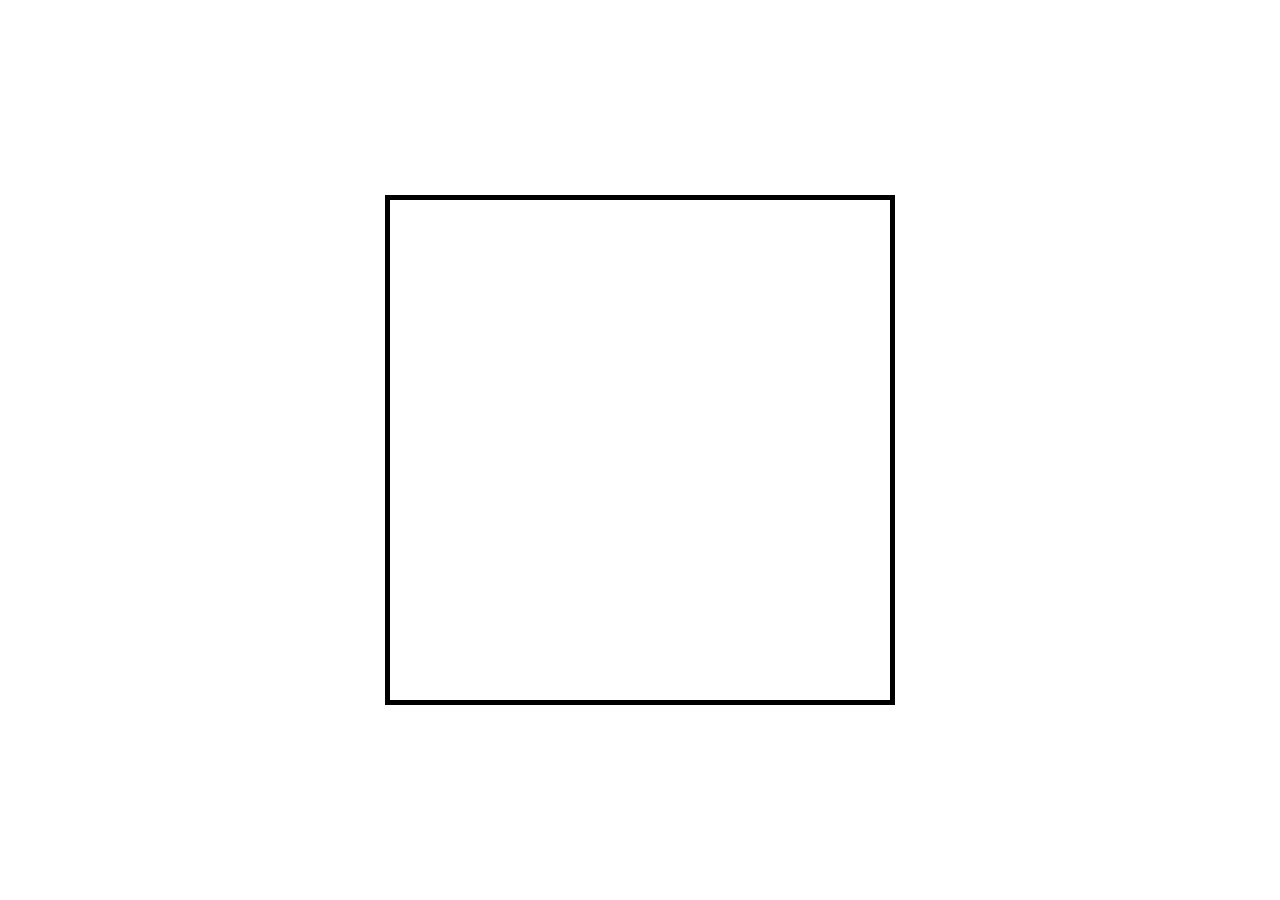
==== index.html @ 4af75192 "Initial commit" ====
<!DOCTYPE html>
<html lang="en">
<head>
    <meta charset="UTF-8">
    <meta http-equiv="X-UA-Compatible" content="width=device-width, initial-scale=1.0">
    <meta name="viewport" content="width=device-width, initial-scale=1.0">
    <title>JavaScript Game</title>
    <link rel="stylesheet" href="style.css">
</head>
<body>
    <canvas id="canvas1">   </canvas>

    <script type="module" src="main.js"></script>
</body>
</html>
---- style.css ----
* {
    margin: 0;
    padding: 0;
    box-sizing: border-box;
}

#canvas1 {
    border: 5px solid black;
    position: absolute;
    top: 50%;
    left: 50%;
    transform: translate(-50%, -50%);
}
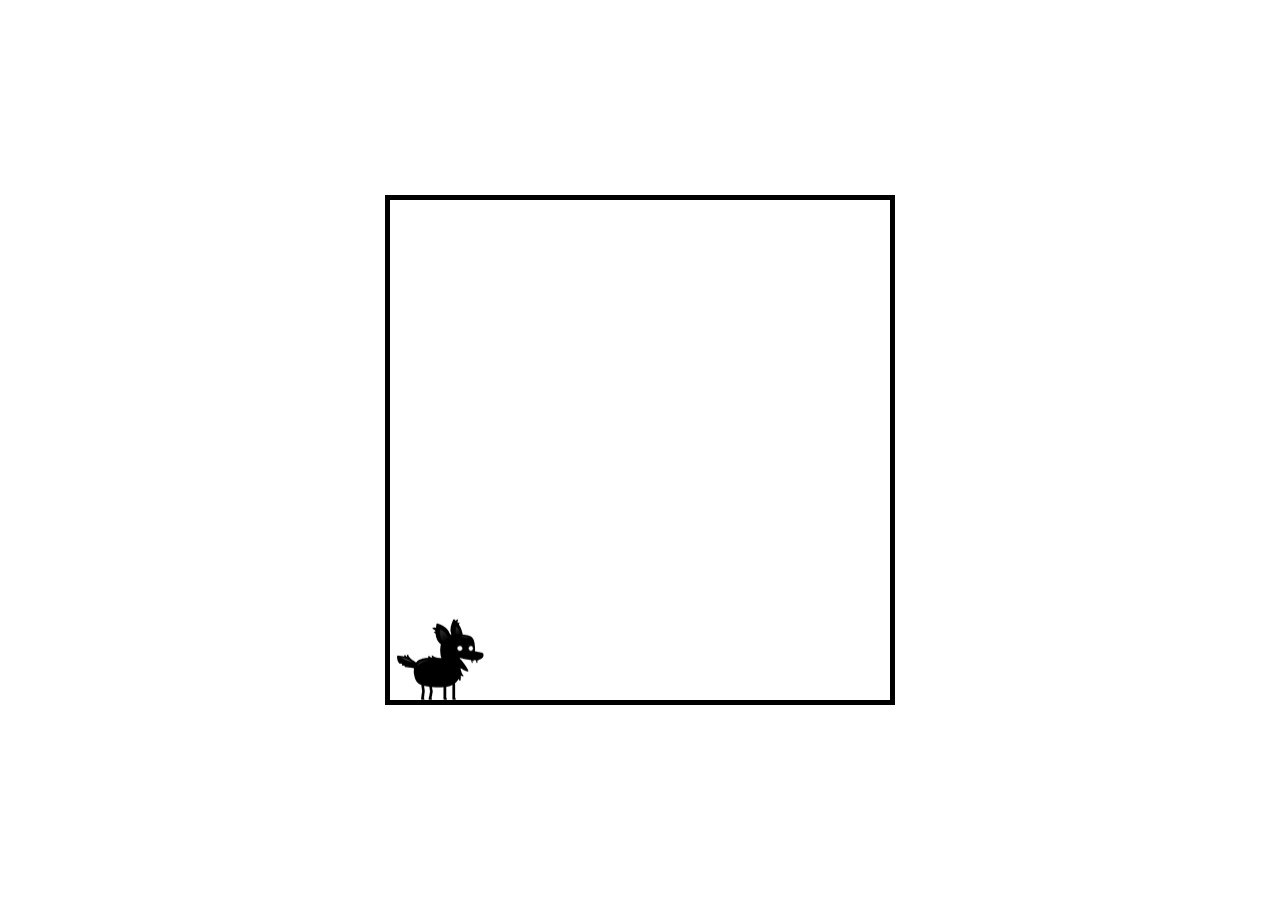
==== commit 809744bf: "Add player class, input handler, and gameloop" ====
--- a/index.html
+++ b/index.html
@@ -11,6 +11,8 @@
 <body>
     <canvas id="canvas1">   </canvas>
 
+    <img id= "player" src="assests/player.png">
+
     <script type="module" src="main.js"></script>
 </body>
 </html>
--- a/style.css
+++ b/style.css
@@ -10,4 +10,11 @@
     top: 50%;
     left: 50%;
     transform: translate(-50%, -50%);
+    max-width: 100%;
+    max-height: 100%;
 }
+
+#player {
+    display: none;
+
+}
